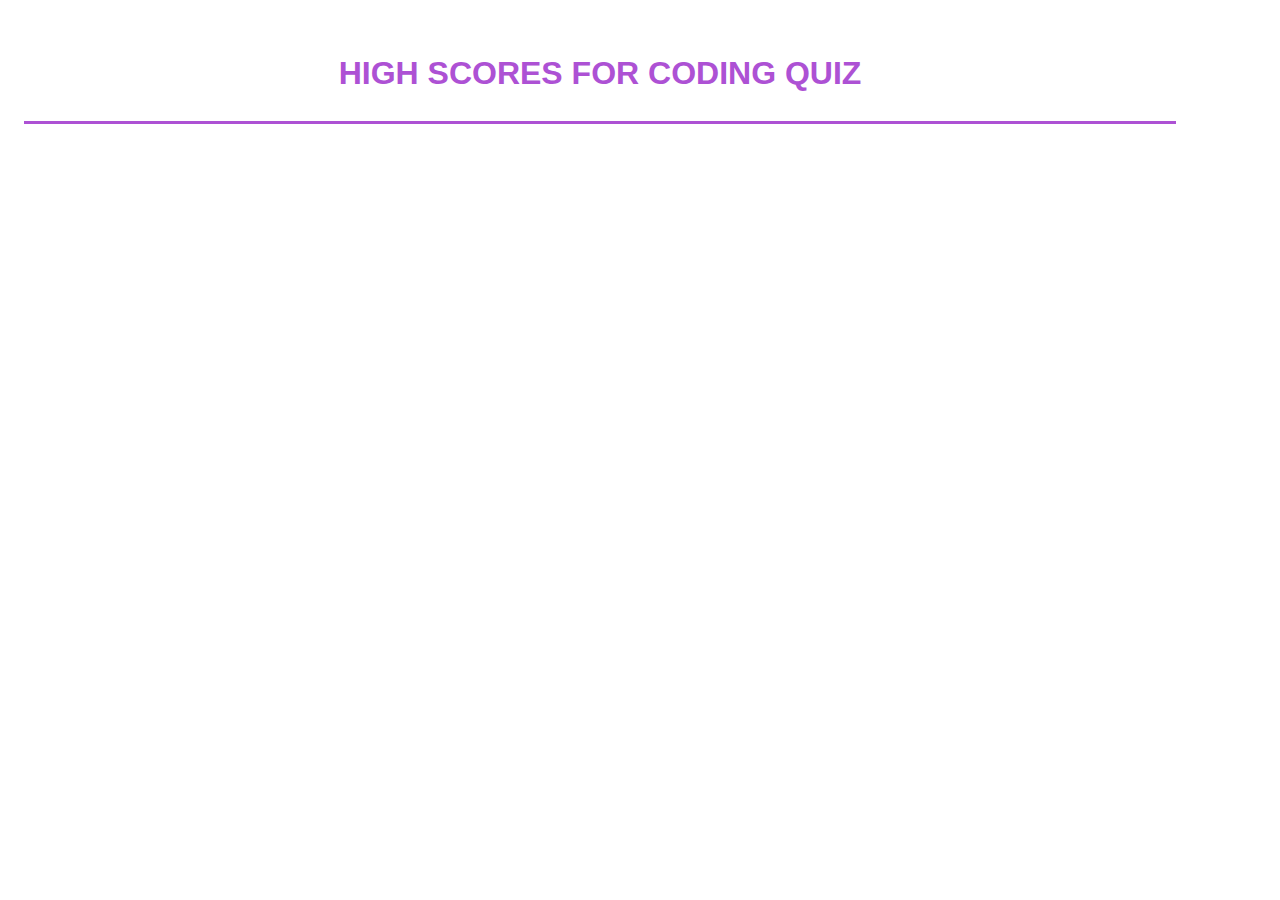
==== pages/high-scores.html @ 422ca800 "add high score page html/css/js" ====
<!DOCTYPE html>
<html lang="en">
<head>
    <meta charset="UTF-8">
    <meta name="viewport" content="width=device-width, initial-scale=1.0">
    <title>high-score-page</title>
    <link rel="stylesheet" href="../assets/css/style.css" />
</head>
<body>
    <header>
        <div>
            <h1 id="#highScores">HIGH SCORES FOR CODING QUIZ</h1>
        </div>
    </header>

    <script src="../assets/js/highscore.js"></script>
</body>
</html>
---- assets/css/style.css ----
*,
*::before,
*::after {
  box-sizing: border-box;
  margin: 0;
  padding: 0;
}
html {
  height: 100%;
}
body {
  max-width: 1200px;
  min-height: 100%;
  line-height: 1;
  font-family: Helvetica, Verdana, sans-serif;
}
ol, ul {
  list-style: none;
}
input, select, option, textarea, button {
  font-family: inherit;
  font-size: 100%;
}
header {
    width: 100%;
    padding: 2%;
    display: flex;
    justify-content: space-between;
}
header div {
    width: 100%;
    height: 100px;
    display: flex;
    justify-content: center;
    align-items: center;
    color: #ad51d4;
    margin-bottom: 50px;
    border-bottom: 3px solid #ad51d4;
    text-align: center;
}
nav {
    color: #ad51d4
}
/* header p {

} */
section  {
    text-align: center;
}
section p, section h2 {
        width: 60%;
    margin: 2% auto;
}
section h1 {
    font-size: 250%;
}
#game-over-page p {
    font-size: 160%;
}
form {
    font-size: 150%;
    text-align: center;
}
form button {
    display: block;
    margin: 2% auto;

}
button {
    background-color: #ad51d4;
    color: #fff;
    width: 15%;
    border-radius: 7px;
}
button:hover {
    background-color: #d386f5;  
}
.qbtn {
    width: 60%;
    margin: 2% auto;
    display: flex;
    align-items: center;
    justify-content: flex-start;
}
.qbtn > button {
    width: 5%;
    margin-right: 5px;
    float: left;
    clear: left;
    margin: 1%;
}
.qbtn > p {
    margin: 0 0 0 10px;
    display: inline;
    text-align: left;
    /* position: relative;
    left: -35%;
    top: 5%; */
   
}
/* .qBtn button {
    float: left;
} */
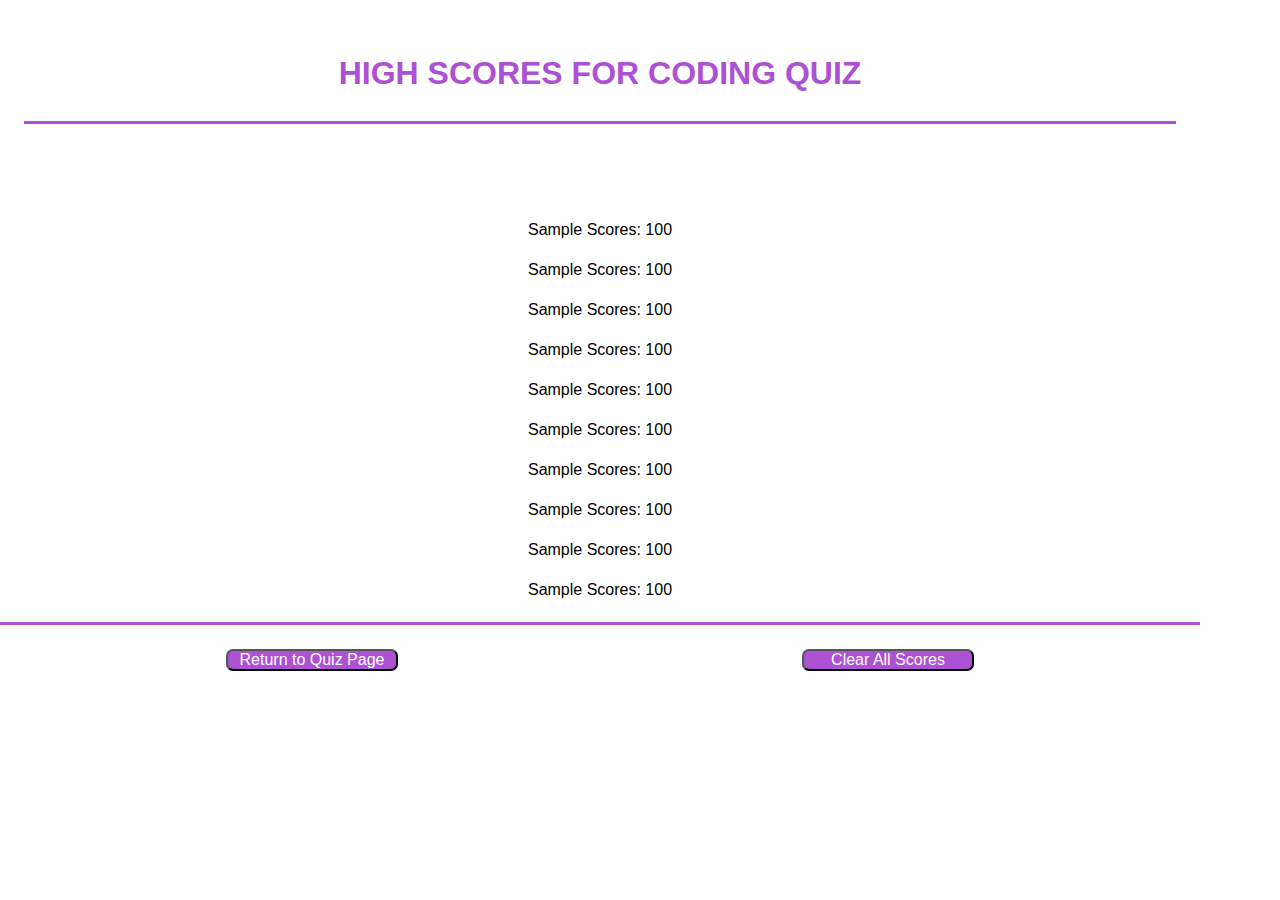
==== commit 51429f54: "add CSS, HTML & JS to high-score page. add comments t/o" ====
--- a/pages/high-scores.html
+++ b/pages/high-scores.html
@@ -12,6 +12,25 @@
             <h1 id="#highScores">HIGH SCORES FOR CODING QUIZ</h1>
         </div>
     </header>
+    <main>
+        <section class="topScores">
+            <p>Sample Scores: 100</p>
+            <p>Sample Scores: 100</p>
+            <p>Sample Scores: 100</p>
+            <p>Sample Scores: 100</p>
+            <p>Sample Scores: 100</p>
+            <p>Sample Scores: 100</p>
+            <p>Sample Scores: 100</p>
+            <p>Sample Scores: 100</p>
+            <p>Sample Scores: 100</p>
+            <p>Sample Scores: 100</p>
+        </section>
+        <footer>
+            <button type="button">Return to Quiz Page</button>
+            <button type="reset">Clear All Scores</button>
+
+        </footer>
+    </main>
 
     <script src="../assets/js/highscore.js"></script>
 </body>
--- a/assets/css/style.css
+++ b/assets/css/style.css
@@ -27,6 +27,7 @@
     display: flex;
     justify-content: space-between;
 }
+/* Targets high-score -page header only (High Score page has a div in it's header) */
 header div {
     width: 100%;
     height: 100px;
@@ -38,6 +39,18 @@
     border-bottom: 3px solid #ad51d4;
     text-align: center;
 }
+/* border for header on High Scores Page */
+.topScores {
+    border-bottom: 3px solid #ad51d4; 
+}
+/* footer only exists on High Score Page */
+footer {
+    width: 100%;
+    padding: 2%;
+    display: flex;
+    justify-content: space-around;
+}
+/* The remaining commands are for the main page */
 nav {
     color: #ad51d4
 }
